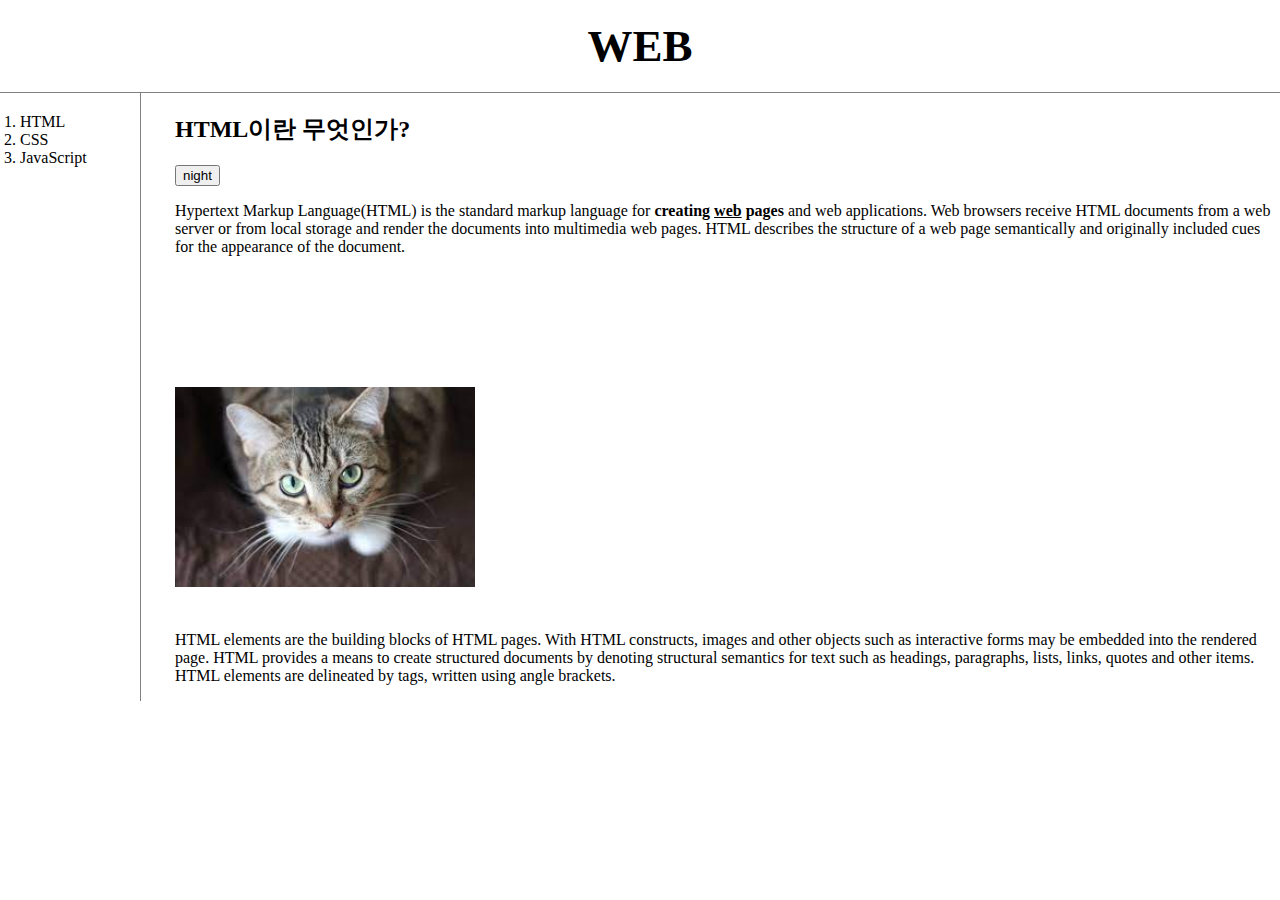
==== index.html @ 4c43ffed "Add files via upload" ====
<!DOCTYPE html>
<html>

<head>
    <title>WEB1 - HTML </title>
    <meta charset="utf-8">
    <link rel="stylesheet" href="style.css" />
    <script src="https://ajax.aspnetcdn.com/ajax/jQuery/jquery-3.6.0.js"></script>
    <script src="colors.js"></script>
</head>

<body>
    <h1><a href="index.html">WEB</a></h1>
    <div id="grid">
        <ol>
            <li><a href="1.html#disqus_thread">HTML</a></li>
            <li><a href="2.html">CSS</a></li>
            <li><a href="3.html">JavaScript</a></li>
        </ol>
        <div id="article">
            <h2>HTML이란 무엇인가?</h2>
            <input type="button" value="night" onclick="nightDayHandler(this);">
            <p><a href="https://www.w3.org/TR/2011/WD-html5-20110405/" title="HTML5 
specification">Hypertext Markup Language(HTML)</a> is the standard markup language for
                <strong>creating <u>web</u> pages</strong> and web applications.
                Web browsers receive HTML documents from a web server or from local storage and render the
                documents into multimedia web pages. HTML describes the structure of a web page semantically
                and originally included cues for the appearance of the document.
            </p>
            <img src="image.jpg" width="300px">
            <iframe width="560" height="315" src="https://www.youtube.com/embed/obkZl2mYnpI"
                title="YouTube video player" frameborder="0"
                allow="accelerometer; autoplay; clipboard-write; encrypted-media; gyroscope; picture-in-picture"
                allowfullscreen></iframe>
            <p style="margin-top: 40px;">
                HTML elements are the building blocks of HTML pages. With HTML constructs, images and other
                objects such as interactive forms may be embedded into the rendered page. HTML provides a means
                to create structured documents by denoting structural semantics for text such as headings,
                paragraphs, lists, links, quotes and other items. HTML elements are delineated by tags, written using
                angle brackets.
            </p>
        </div>
    </div>
    <!--Start of Tawk.to Script-->
    <script type="text/javascript">
    var Tawk_API=Tawk_API||{}, Tawk_LoadStart=new Date();
    (function(){
    var s1=document.createElement("script"),s0=document.getElementsByTagName("script")[0];
    s1.async=true;
    s1.src='https://embed.tawk.to/624f78aec72df874911df0f3/1g036uraa';
    s1.charset='UTF-8';
    s1.setAttribute('crossorigin','*');
    s0.parentNode.insertBefore(s1,s0);
    })();
    </script>
    <!--End of Tawk.to Script-->
    <div id="disqus_thread"></div>
    <script>
        /**
        *  RECOMMENDED CONFIGURATION VARIABLES: EDIT AND UNCOMMENT THE SECTION BELOW TO INSERT DYNAMIC VALUES FROM YOUR PLATFORM OR CMS.
        *  LEARN WHY DEFINING THESE VARIABLES IS IMPORTANT: https://disqus.com/admin/universalcode/#configuration-variables    */
        /*
        var disqus_config = function () {
        this.page.url = PAGE_URL;  // Replace PAGE_URL with your page's canonical URL variable
        this.page.identifier = PAGE_IDENTIFIER; // Replace PAGE_IDENTIFIER with your page's unique identifier variable
        };
        */
        (function () { // DON'T EDIT BELOW THIS LINE
            var d = document, s = d.createElement('script');
            s.src = 'https://happy123-ga.disqus.com/embed.js';
            s.setAttribute('data-timestamp', +new Date());
            (d.head || d.body).appendChild(s);
        })();
    </script>
    <noscript>Please enable JavaScript to view the <a href="https://disqus.com/?ref_noscript">comments powered by
            Disqus.</a></noscript>
    <!-- Google tag (gtag.js) -->
<script async src="https://www.googletagmanager.com/gtag/js?id=G-PE6R5QSKCH"></script>
<script>
  window.dataLayer = window.dataLayer || [];
  function gtag(){dataLayer.push(arguments);}
  gtag('js', new Date());

  gtag('config', 'G-PE6R5QSKCH');
</script>
</body>
<script id="dsq-count-scr" src="//happy123-ga.disqus.com/count.js" async></script>

</html>
---- style.css ----
#grid {
        display: grid;
        grid-template-columns: 150px 1fr;
    }
    a {
        color:black;
        text-decoration-line: none;
    }
    h1 {
        font-size: 45px;
        text-align: center;
        border-bottom: 1px solid gray;
        margin: 0;
        padding: 20px;
    }
    #grid ol {
        border-right: 1px solid gray;
        width: 100px;
        margin: 0;
        padding: 20px;
    }
    body {
        margin: 0;
    }
    #article {
        padding-left: 25px;
    }
    @media(max-width :800px){
        #grid {
            display: block;
        }
        #grid ol {
            border-right: none;
        }
        h1 {
            border-bottom: none;
        }
    }
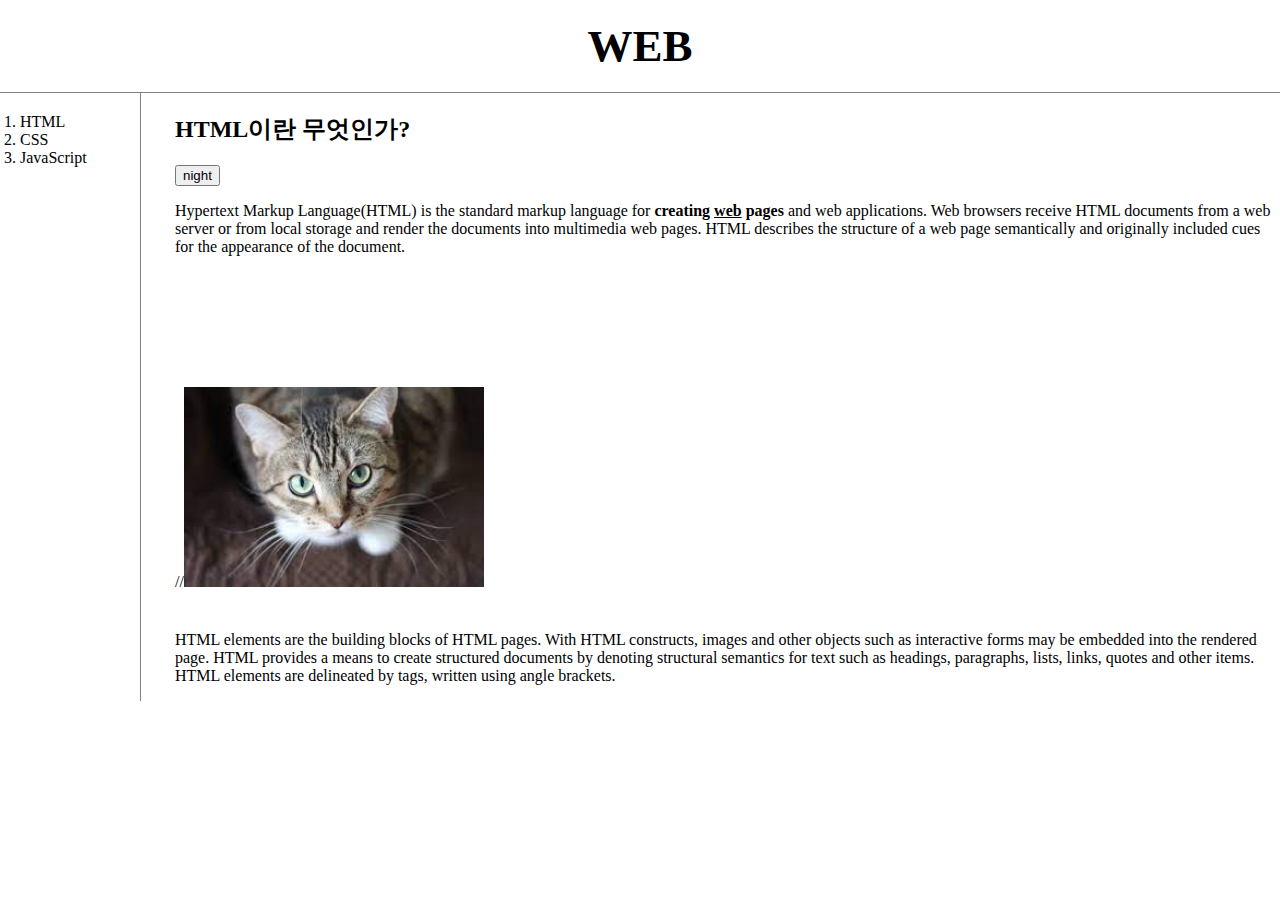
==== commit 7e52a3ec: "Update index.html" ====
--- a/index.html
+++ b/index.html
@@ -2,7 +2,7 @@
 <html>
 
 <head>
-    <title>WEB1 - HTML </title>
+    <title>aaaa123</title>
     <meta charset="utf-8">
     <link rel="stylesheet" href="style.css" />
     <script src="https://ajax.aspnetcdn.com/ajax/jQuery/jquery-3.6.0.js"></script>
@@ -27,7 +27,7 @@
                 documents into multimedia web pages. HTML describes the structure of a web page semantically
                 and originally included cues for the appearance of the document.
             </p>
-            <img src="image.jpg" width="300px">
+            //<img src="image.jpg" width="300px">
             <iframe width="560" height="315" src="https://www.youtube.com/embed/obkZl2mYnpI"
                 title="YouTube video player" frameborder="0"
                 allow="accelerometer; autoplay; clipboard-write; encrypted-media; gyroscope; picture-in-picture"
@@ -43,15 +43,15 @@
     </div>
     <!--Start of Tawk.to Script-->
     <script type="text/javascript">
-    var Tawk_API=Tawk_API||{}, Tawk_LoadStart=new Date();
-    (function(){
-    var s1=document.createElement("script"),s0=document.getElementsByTagName("script")[0];
-    s1.async=true;
-    s1.src='https://embed.tawk.to/624f78aec72df874911df0f3/1g036uraa';
-    s1.charset='UTF-8';
-    s1.setAttribute('crossorigin','*');
-    s0.parentNode.insertBefore(s1,s0);
-    })();
+        var Tawk_API = Tawk_API || {}, Tawk_LoadStart = new Date();
+        (function () {
+            var s1 = document.createElement("script"), s0 = document.getElementsByTagName("script")[0];
+            s1.async = true;
+            s1.src = 'https://embed.tawk.to/6333aa9c37898912e96baa54/1ge0t4sup';
+            s1.charset = 'UTF-8';
+            s1.setAttribute('crossorigin', '*');
+            s0.parentNode.insertBefore(s1, s0);
+        })();
     </script>
     <!--End of Tawk.to Script-->
     <div id="disqus_thread"></div>
@@ -75,15 +75,15 @@
     <noscript>Please enable JavaScript to view the <a href="https://disqus.com/?ref_noscript">comments powered by
             Disqus.</a></noscript>
     <!-- Google tag (gtag.js) -->
-<script async src="https://www.googletagmanager.com/gtag/js?id=G-PE6R5QSKCH"></script>
-<script>
-  window.dataLayer = window.dataLayer || [];
-  function gtag(){dataLayer.push(arguments);}
-  gtag('js', new Date());
+    <script async src="https://www.googletagmanager.com/gtag/js?id=G-PE6R5QSKCH"></script>
+    <script>
+        window.dataLayer = window.dataLayer || [];
+        function gtag() { dataLayer.push(arguments); }
+        gtag('js', new Date());
 
-  gtag('config', 'G-PE6R5QSKCH');
-</script>
+        gtag('config', 'G-PE6R5QSKCH');
+    </script>
 </body>
 <script id="dsq-count-scr" src="//happy123-ga.disqus.com/count.js" async></script>
 
-</html>+</html>
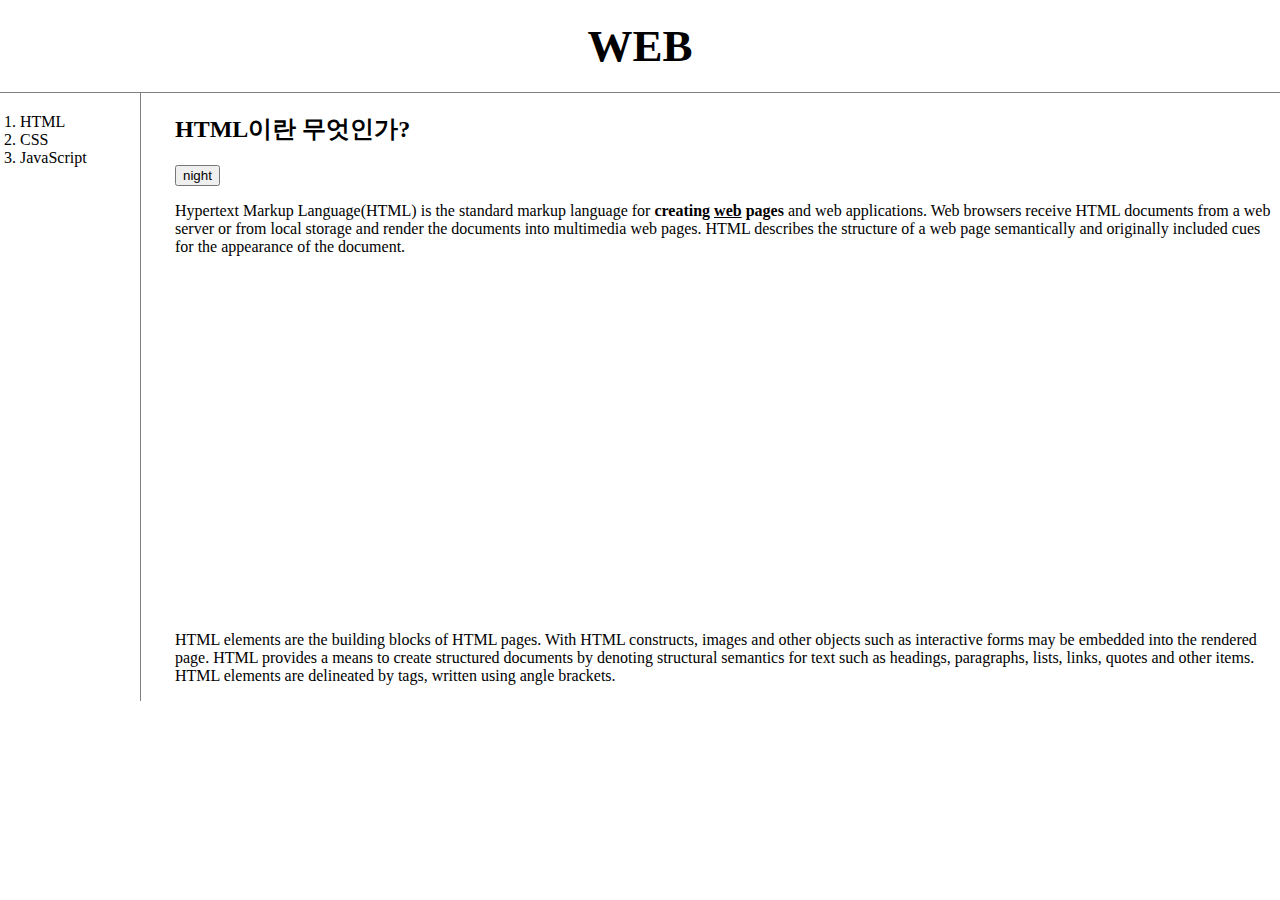
==== commit 257ed52b: "Update index.html" ====
--- a/index.html
+++ b/index.html
@@ -27,7 +27,6 @@
                 documents into multimedia web pages. HTML describes the structure of a web page semantically
                 and originally included cues for the appearance of the document.
             </p>
-            //<img src="image.jpg" width="300px">
             <iframe width="560" height="315" src="https://www.youtube.com/embed/obkZl2mYnpI"
                 title="YouTube video player" frameborder="0"
                 allow="accelerometer; autoplay; clipboard-write; encrypted-media; gyroscope; picture-in-picture"
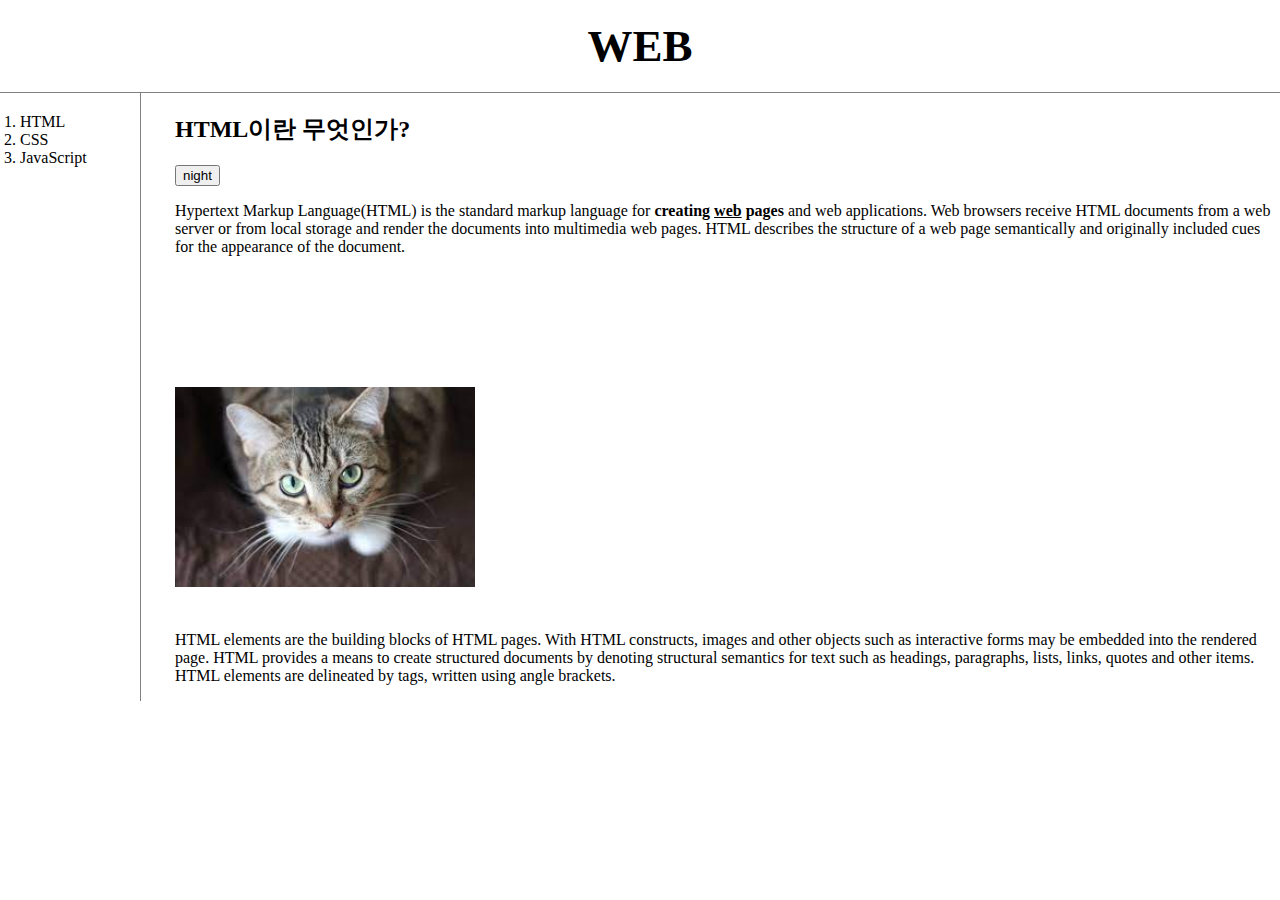
==== commit 29ef7041: "Add files via upload" ====
--- a/index.html
+++ b/index.html
@@ -2,7 +2,15 @@
 <html>
 
 <head>
-    <title>aaaa123</title>
+    <!-- Google tag (gtag.js) -->
+    <script async src="https://www.googletagmanager.com/gtag/js?id=G-PE6R5QSKCH"></script>
+    <script>
+        window.dataLayer = window.dataLayer || [];
+        function gtag() { dataLayer.push(arguments); }
+        gtag('js', new Date());
+        gtag('config', 'G-PE6R5QSKCH');
+    </script>
+    <title>WEB1 - HTML </title>
     <meta charset="utf-8">
     <link rel="stylesheet" href="style.css" />
     <script src="https://ajax.aspnetcdn.com/ajax/jQuery/jquery-3.6.0.js"></script>
@@ -27,6 +35,7 @@
                 documents into multimedia web pages. HTML describes the structure of a web page semantically
                 and originally included cues for the appearance of the document.
             </p>
+            <img src="image.jpg" width="300px">
             <iframe width="560" height="315" src="https://www.youtube.com/embed/obkZl2mYnpI"
                 title="YouTube video player" frameborder="0"
                 allow="accelerometer; autoplay; clipboard-write; encrypted-media; gyroscope; picture-in-picture"
@@ -73,16 +82,7 @@
     </script>
     <noscript>Please enable JavaScript to view the <a href="https://disqus.com/?ref_noscript">comments powered by
             Disqus.</a></noscript>
-    <!-- Google tag (gtag.js) -->
-    <script async src="https://www.googletagmanager.com/gtag/js?id=G-PE6R5QSKCH"></script>
-    <script>
-        window.dataLayer = window.dataLayer || [];
-        function gtag() { dataLayer.push(arguments); }
-        gtag('js', new Date());
-
-        gtag('config', 'G-PE6R5QSKCH');
-    </script>
 </body>
 <script id="dsq-count-scr" src="//happy123-ga.disqus.com/count.js" async></script>
 
-</html>
+</html>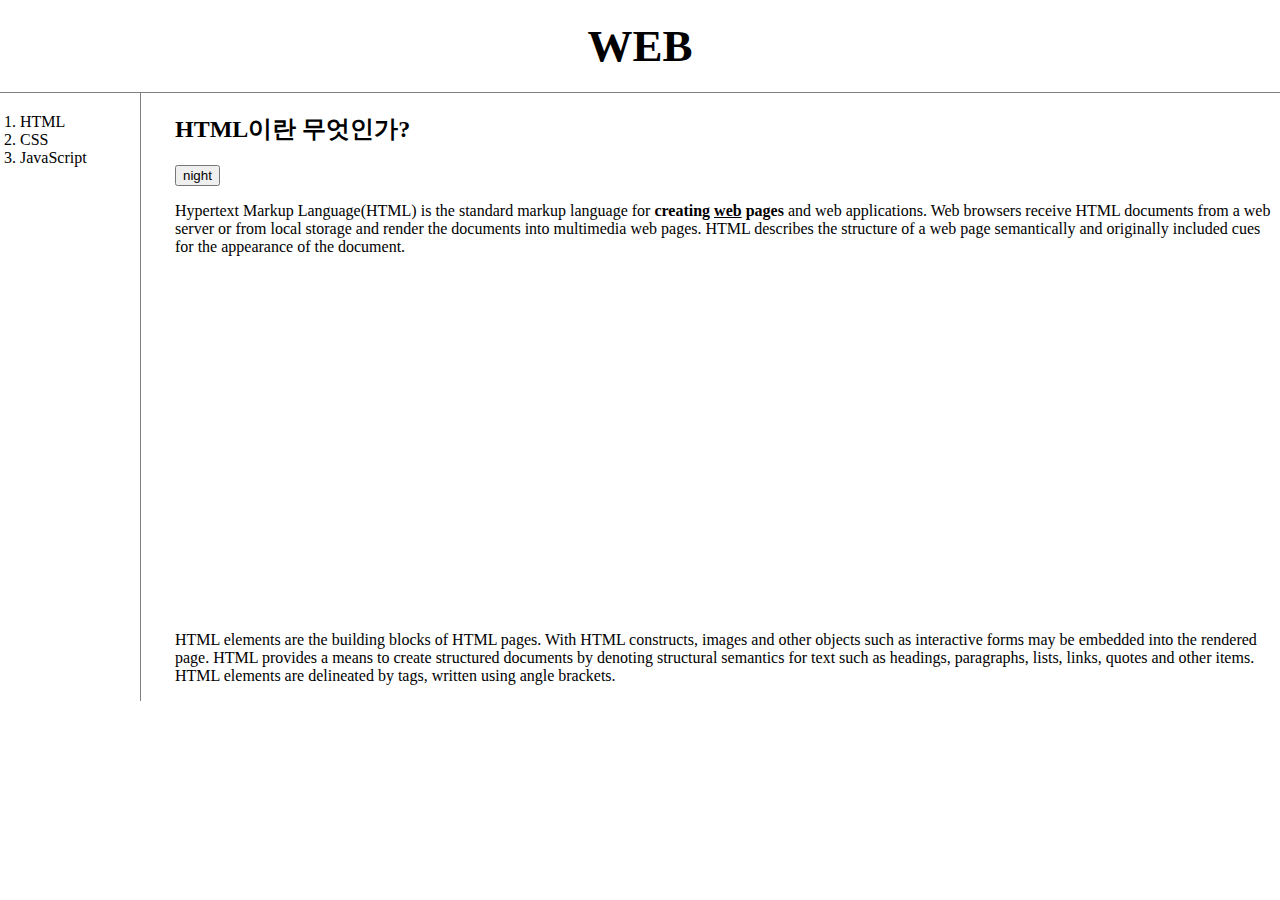
==== commit 6010aaf5: "Update index.html" ====
--- a/index.html
+++ b/index.html
@@ -35,7 +35,6 @@
                 documents into multimedia web pages. HTML describes the structure of a web page semantically
                 and originally included cues for the appearance of the document.
             </p>
-            <img src="image.jpg" width="300px">
             <iframe width="560" height="315" src="https://www.youtube.com/embed/obkZl2mYnpI"
                 title="YouTube video player" frameborder="0"
                 allow="accelerometer; autoplay; clipboard-write; encrypted-media; gyroscope; picture-in-picture"
@@ -85,4 +84,4 @@
 </body>
 <script id="dsq-count-scr" src="//happy123-ga.disqus.com/count.js" async></script>
 
-</html>+</html>
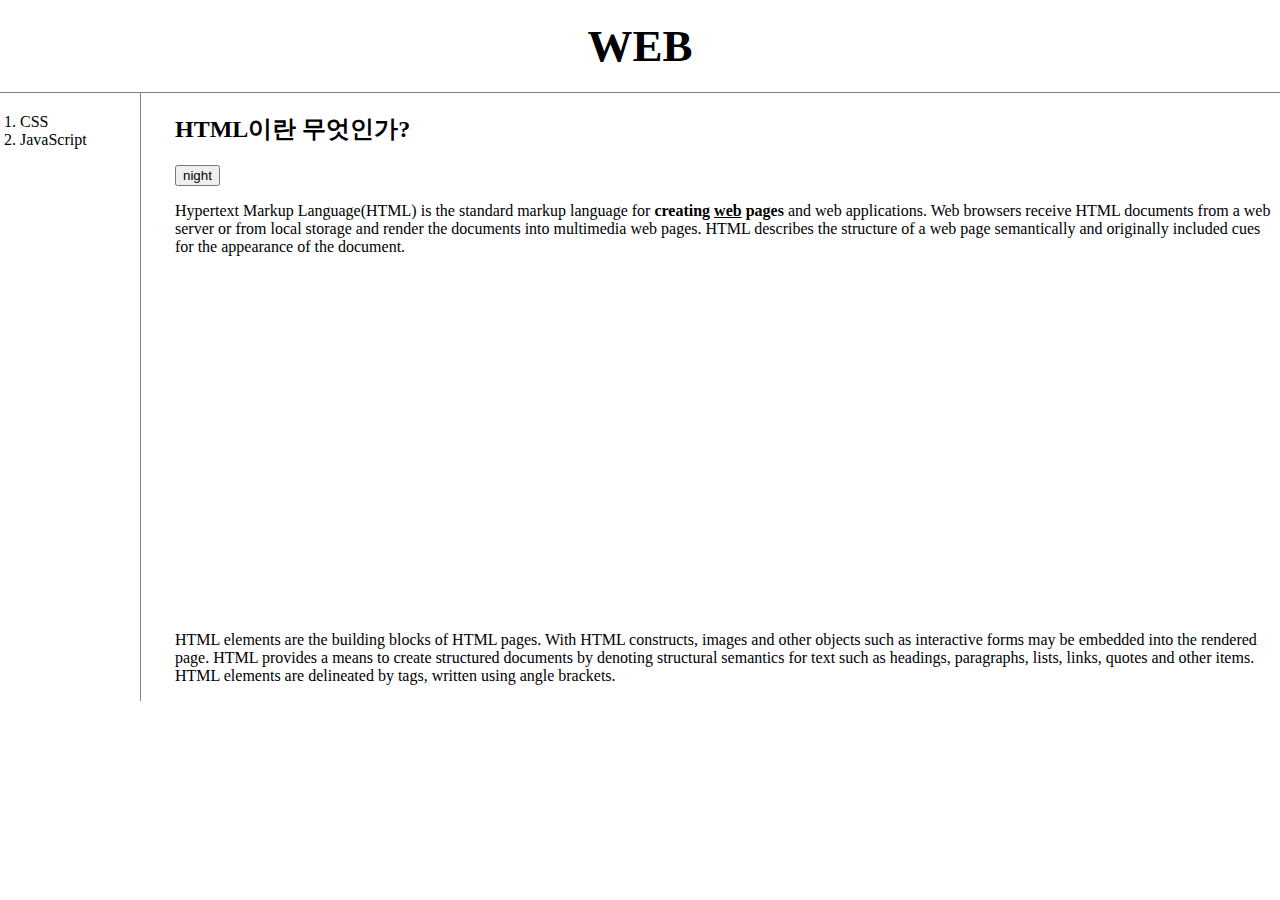
==== commit 86229a33: "Update index.html" ====
--- a/index.html
+++ b/index.html
@@ -21,7 +21,7 @@
     <h1><a href="index.html">WEB</a></h1>
     <div id="grid">
         <ol>
-            <li><a href="1.html#disqus_thread">HTML</a></li>
+            <li><a href="1.html>HTML</a></li>
             <li><a href="2.html">CSS</a></li>
             <li><a href="3.html">JavaScript</a></li>
         </ol>
@@ -82,6 +82,4 @@
     <noscript>Please enable JavaScript to view the <a href="https://disqus.com/?ref_noscript">comments powered by
             Disqus.</a></noscript>
 </body>
-<script id="dsq-count-scr" src="//happy123-ga.disqus.com/count.js" async></script>
-
 </html>
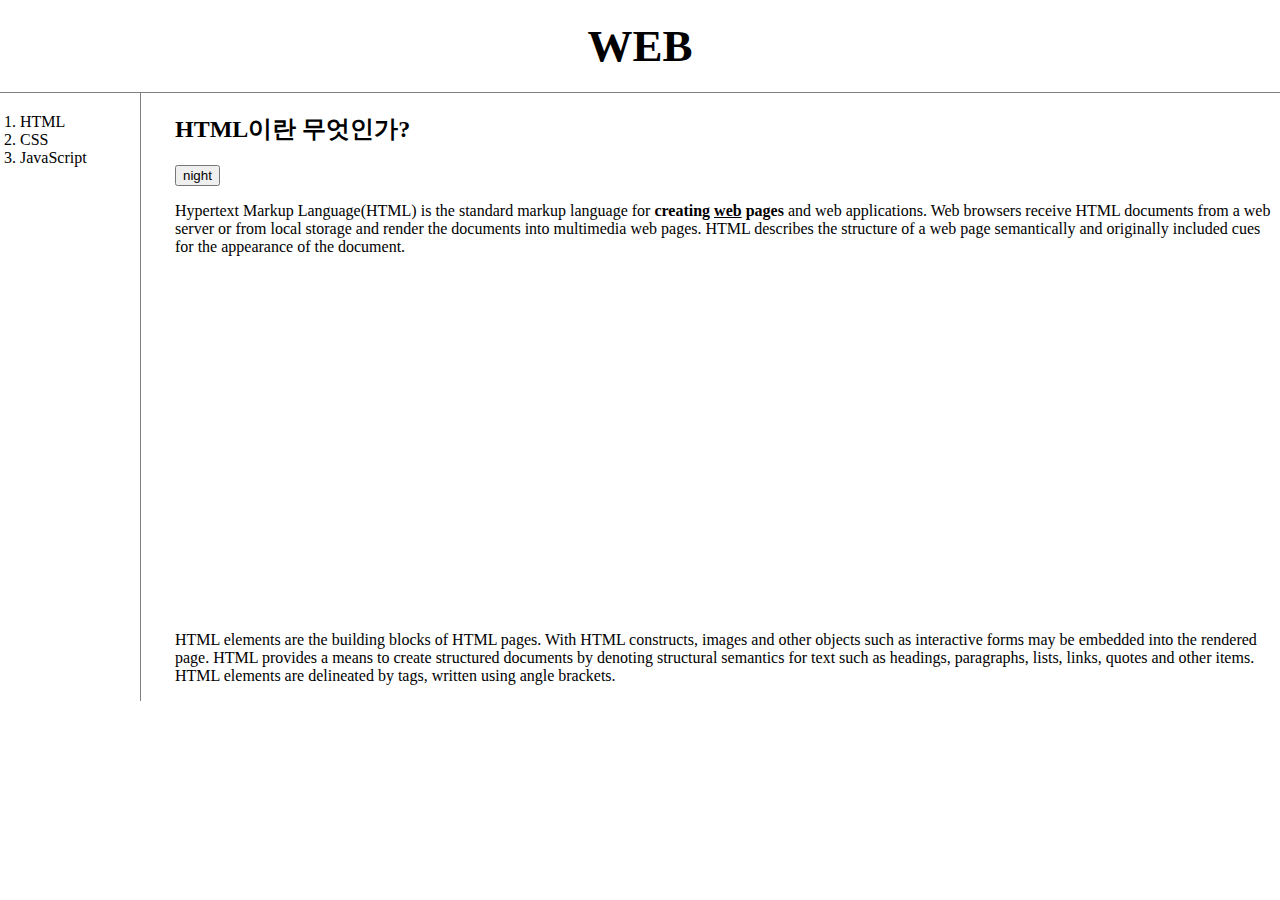
==== commit 80b01edd: "Update index.html" ====
--- a/index.html
+++ b/index.html
@@ -21,7 +21,7 @@
     <h1><a href="index.html">WEB</a></h1>
     <div id="grid">
         <ol>
-            <li><a href="1.html>HTML</a></li>
+            <li><a href="1.html">HTML</a></li>
             <li><a href="2.html">CSS</a></li>
             <li><a href="3.html">JavaScript</a></li>
         </ol>
